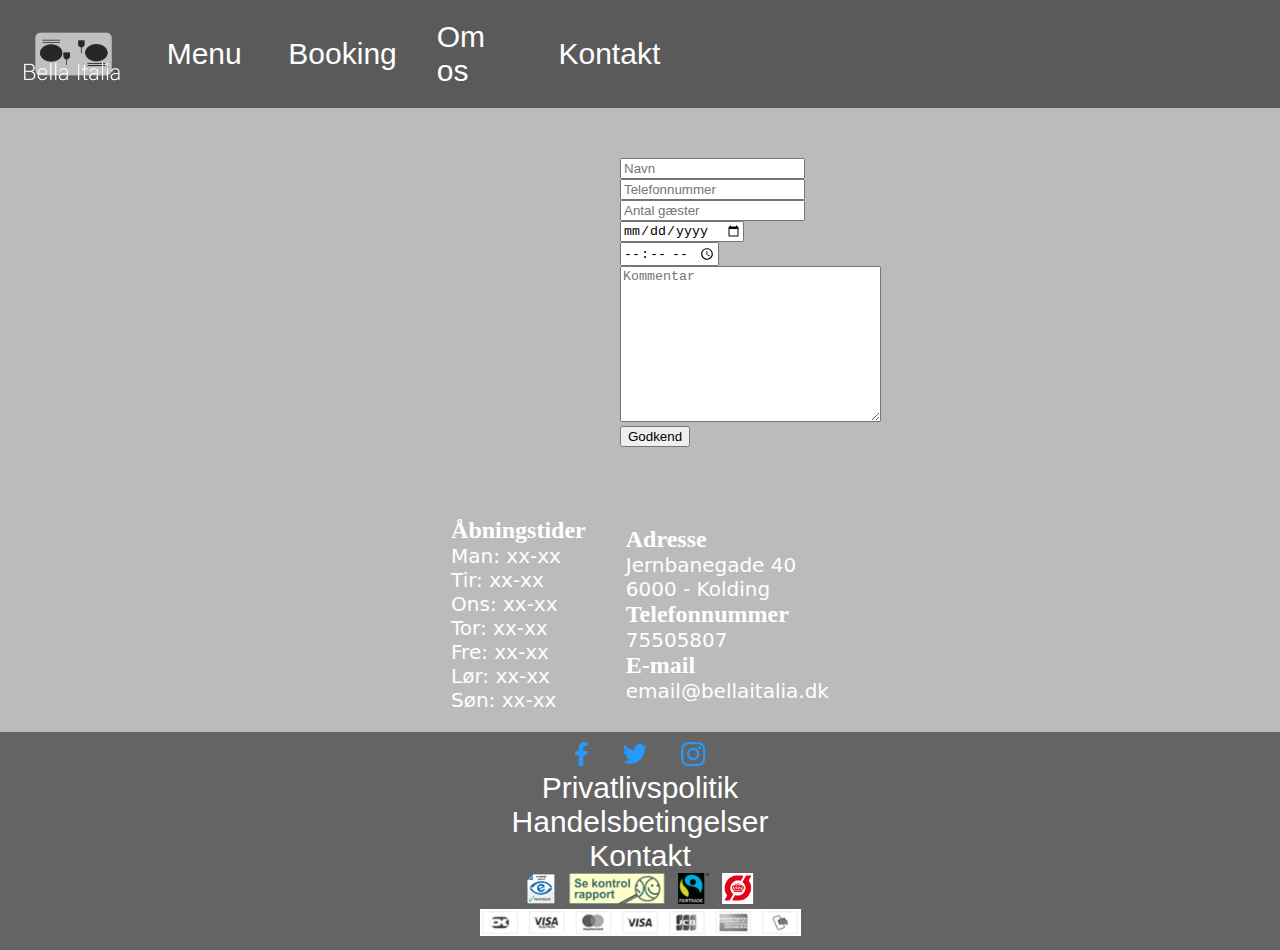
==== booking.html @ 9c7b3f9c "Bella Italia" ====
<!doctype html>
<html>
<head>
<meta charset="utf-8">
	<meta name="viewport" content="width=-device-width, initial-scale=1.0">
	<link rel="stylesheet" href="css/stylesheet.css">
	<link rel="stylesheet" href="https://use.fontawesome.com/releases/v5.6.1/css/all.css" integrity="sha384-gfdkjb5BdAXd+lj+gudLWI+BXq4IuLW5IT+brZEZsLFm++aCMlF1V92rMkPaX4PP" crossorigin="anonymous">
	<title>Booking</title>
</head>

<body>
	<header>
		<nav class="firstnav">
			<a href="index.html" ><img class="logo" src="img/logo.png" alt="Bella Italia"></a>
			<i class="fas fa-bars fa-2x navToggle"></i>
		</nav>
		<nav class="secondnav">
			<ul>
				<li><a href="menu.html">Menu</a></li>
				<li><a href="booking.html">Booking</a></li>
				<li><a href="voreshistorie.html">Om os</a></li>
				<li><a href="#kontaktinfo">Kontakt</a></li>
			</ul>
		</nav>
	</header>
	
	<main>
		<section class="booksite">
		<form class="bookingsite" action="#">
			<section class="input">
				<input type="text" name="fname" placeholder="Navn">
				<input type="tel" name="usrtel" placeholder="Telefonnummer">
				<input type="number" placeholder="Antal gæster">
				<input type="date" name="bday">
				<input type="time" name="usr_time">
				
				<textarea name="message" id="textmsg" cols="30" rows="10" placeholder="Kommentar"></textarea>
				<input type="submit" value="Godkend">
			</section>
		</form>
		</section>
	</main>
		<article id="kontaktinfo">
			<section class="openclose">
				<h2>Åbningstider</h2>
				<p>Man: xx-xx</p>
				<p>Tir: xx-xx</p>
				<p>Ons: xx-xx</p>
				<p>Tor: xx-xx</p>
				<p>Fre: xx-xx</p>
				<p>Lør: xx-xx</p>
				<p>Søn: xx-xx</p>
			</section>
			<section class="adresse">
				<h2>Adresse</h2>
				<p>Jernbanegade 40 <br>6000 - Kolding</p>
				<h2>Telefonnummer</h2>
				<p>75505807</p>
				<h2>E-mail</h2>
				<p>email@bellaitalia.dk</p>
				<p></p>
			</section>
		</article>
	<footer>
		<section class="footlinks">
			<nav>
				<ul>
					<li><img src="img/social.png" alt="Sociale medier"></li>
					<li><a href="#">Privatlivspolitik</a></li>
					<li><a href="#">Handelsbetingelser</a></li>
					<li><a href="kontakt.html">Kontakt</a></li>
					<li><img src="img/maerker.png" alt="Mærker"></li>
					<li><img src="img/pay.png" alt="Betaling"></li>
				</ul>
			</nav>
		</section>
	</footer>
</body>
</html>
---- css/stylesheet.css ----
@charset "utf-8";
/* CSS Document */

*{
	margin:0;
	box-sizing:border-box;
}

body{
	background-color:#BBBBBB
}

a{
	color:white;
	text-decoration:none;
	font-family:"Alegreya Sans", sans-serif;
	font-size:30px;
}

p{
	font-family:Segoe, "Segoe UI", "DejaVu Sans", "Trebuchet MS", Verdana, "sans-serif";
	font-size:20px;
	color:white;
}

h1, h2, h3{
	font-family:"Avenir Next LT Pro Condensed 5184", "Alegreya Sans", sans serif;
	color:white;
}

ul{
	list-style-type:none;
	padding:0;
}

	/* Navigationsbar*/

header{
	position:sticky;
	top:0;
	background-color:#5A5A5A;
	
}
.logo{
	height:80px;
}

.firstnav {
	display: flex;
	justify-content: space-between;
	align-items: center;
	width: 100%;
	padding:0 20px 0 20px;
	color:white;
}

.secondnav {
	display:none;
}

.secondnav ul {
	padding: 0;
	margin: 0;
	list-style-type: none;
}

.secondnav li {
	padding: 20px 20px;
	width: 100%;
	
}

.toggleShow {
	display: flex;
	flex-direction: column;
	align-items:center;
}


	/*Landing*/

.heroimg{
	height:100vh;
	max-width:100%;
	background-image:url("../img/heroimg.jpg");
	background-repeat:no-repeat;
	background-size:cover;
	background-attachment:fixed;
	display:flex;
	justify-content:center;
}

.heroimg h1{
	font-size:50px;
}

.landingtext{
	height:259px;
	text-align:center;
	display:flex;
	justify-content:center;
	align-items:center;
}




	/*Information (booking og åbningstider)*/

.bookingbtn{
	max-height:66vh;
	width:100%;
	object-fit:cover;
}



	/*Slides*/

.slideimg{
	height:45vh;
	margin-top:20px;
	margin-bottom:20px;
	background-image:url("../img/spaghetti.jpg");
	background-repeat:no-repeat;
	background-size:cover;
	max-width:100%;
}

	/*Menu billeder*/

.menubilleder{
	display:block;
	display:flex;
	flex-wrap:wrap;
	justify-content:center;
	margin:0;
	
	
}

.menubilleder img{
	min-height:40vh;
	max-height:60vh;
	width:auto;
	max-width:50vw;
	object-fit:cover;
}

#kontaktinfo{
	display:flex;
	justify-content:center;
	align-items:center;
	margin:20px 0 20px 0;
}

.openclose{
	margin-right:20px;
}

.adresse{
	margin-left:20px;
}


	/*Om os*/


.omos{
	display:flex;
	flex-direction:column;

}
.omos p{
	margin:20px;
}

.omos img{
	width:100%;
	height:auto;
}



	/*Footer*/

footer{
	background-color:#646464
}


.footlinks a{
	padding:10px;
}
.footlinks ul{
	list-style-type:none;
	padding:10px;
	display:flex;
	flex-flow:column nowrap;
	align-items:center;
	justify-content: space-around;
}

	/*Booking side*/

.booksite{
	width:100%;
}

.bookingsite{
	display:flex;
	flex-direction:column;
	align-items:center;
	padding:30px;
	
}

.input{
	padding:20px;
	max-width:80px;
}

	/*Menu*/

.menutitle{
	text-align:center;
}
.menubar{
	width:100%;
	background-color:#5A5A5A;
}

.menubar ul{
	display:flex;
	align-items:center;
	justify-content:center;
	flex-wrap:wrap;
}

.menubar li{
	padding:10px;
}

.menuer li{
	margin:30px;
	padding:10px;
	border-bottom:solid 1px black;
}

.allemenu{
	display:flex;
	flex-direction:column;
	align-items:center;
	text-align:center;
	
}

#drinkvin{
	display:flex;
	flex-direction:row;
}

.tiltop{
	display:flex;
	justify-content:flex-end;
	position:sticky;
	bottom:40px;
	margin-right:20px;
	
}

	/*Media Queries*/

@media screen and (min-width: 1024px) {
	
header {
	display: flex;
	justify-content:flex-end;
}
	
.logo{
	display:flex;
}
	
.firstnav {
	width: auto;
}
.secondnav {
	display: flex;
	width: 100%;
}
	
.secondnav ul {
	display: flex;
	align-items: center;
	justify-content:center;
	}
	
.navToggle {
	display:none;
}
	
	/*Menu side*/
	
	.menubar{
		position:sticky;
		top:90px;
		border-top:1px solid white;
	}
	
	.tiltop{
		position:sticky;
		right:30px;
		bottom:30px;
	}
	
}
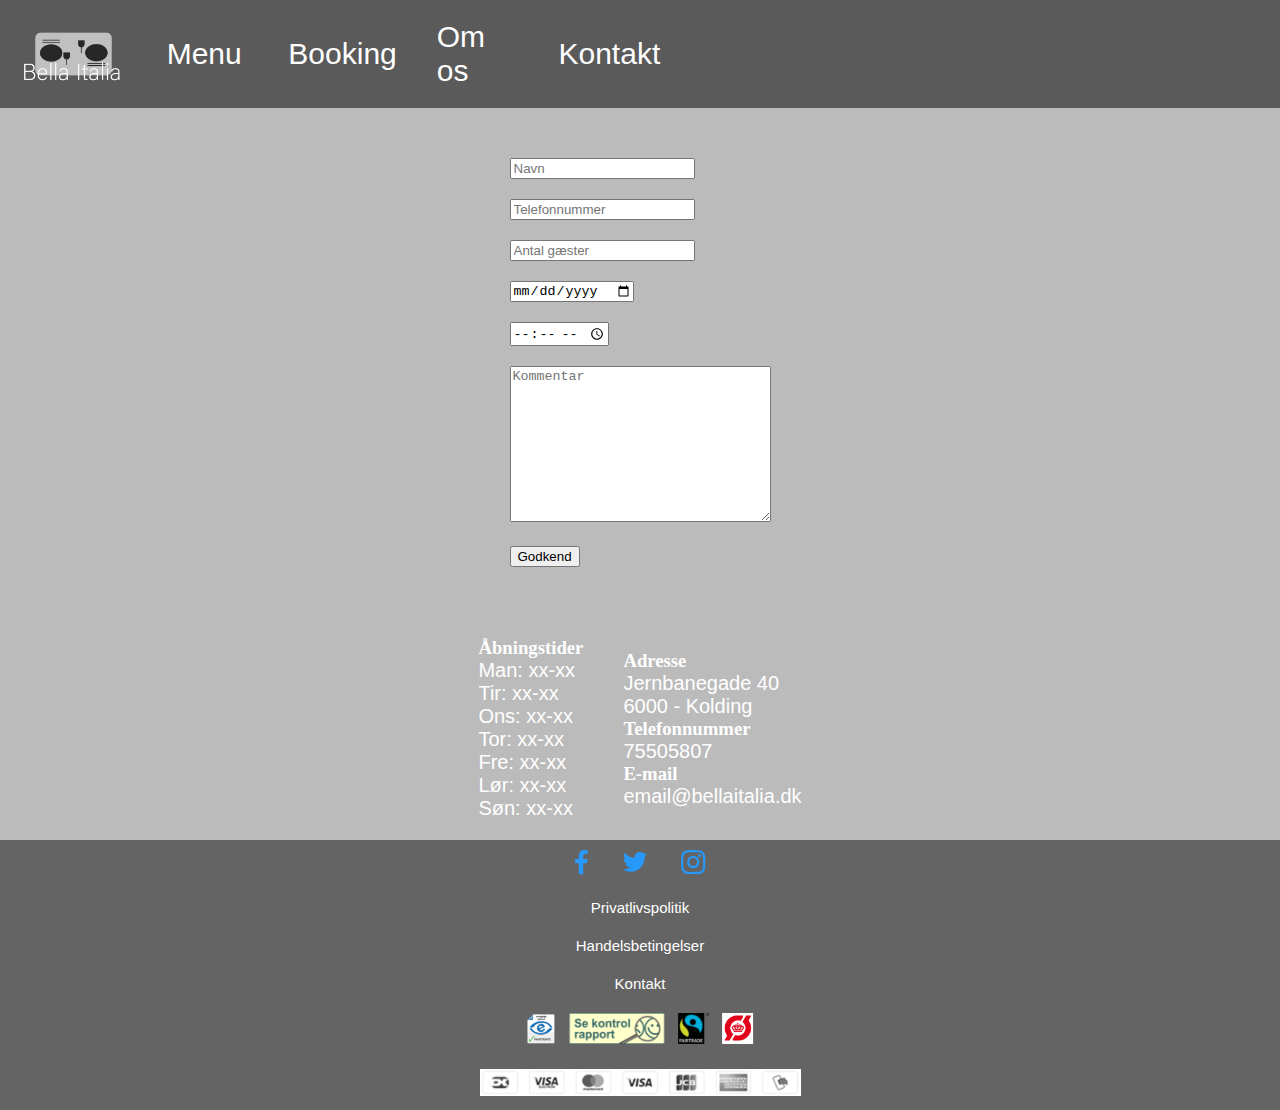
==== commit d648f28e: "rettelser" ====
--- a/booking.html
+++ b/booking.html
@@ -28,21 +28,22 @@
 		<section class="booksite">
 		<form class="bookingsite" action="#">
 			<section class="input">
-				<input type="text" name="fname" placeholder="Navn">
-				<input type="tel" name="usrtel" placeholder="Telefonnummer">
-				<input type="number" placeholder="Antal gæster">
-				<input type="date" name="bday">
-				<input type="time" name="usr_time">
-				
-				<textarea name="message" id="textmsg" cols="30" rows="10" placeholder="Kommentar"></textarea>
-				<input type="submit" value="Godkend">
+				<ul>
+					<li><input type="text" name="fname" placeholder="Navn"></li>
+					<li><input type="tel" name="usrtel" placeholder="Telefonnummer"></li>
+					<li><input type="number" placeholder="Antal gæster"></li>
+					<li><input type="date" name="bday"></li>
+					<li><input type="time" name="usr_time"></li>
+					<li><textarea name="message" id="textmsg" cols="30" rows="10" placeholder="Kommentar"></textarea></li>
+					<li><input type="submit" value="Godkend"></li>
+				</ul>
 			</section>
 		</form>
 		</section>
 	</main>
 		<article id="kontaktinfo">
 			<section class="openclose">
-				<h2>Åbningstider</h2>
+				<h3>Åbningstider</h3>
 				<p>Man: xx-xx</p>
 				<p>Tir: xx-xx</p>
 				<p>Ons: xx-xx</p>
@@ -52,11 +53,11 @@
 				<p>Søn: xx-xx</p>
 			</section>
 			<section class="adresse">
-				<h2>Adresse</h2>
+				<h3>Adresse</h3>
 				<p>Jernbanegade 40 <br>6000 - Kolding</p>
-				<h2>Telefonnummer</h2>
+				<h3>Telefonnummer</h3>
 				<p>75505807</p>
-				<h2>E-mail</h2>
+				<h3>E-mail</h3>
 				<p>email@bellaitalia.dk</p>
 				<p></p>
 			</section>
@@ -68,7 +69,7 @@
 					<li><img src="img/social.png" alt="Sociale medier"></li>
 					<li><a href="#">Privatlivspolitik</a></li>
 					<li><a href="#">Handelsbetingelser</a></li>
-					<li><a href="kontakt.html">Kontakt</a></li>
+					<li><a href="#kontakt">Kontakt</a></li>
 					<li><img src="img/maerker.png" alt="Mærker"></li>
 					<li><img src="img/pay.png" alt="Betaling"></li>
 				</ul>
--- a/css/stylesheet.css
+++ b/css/stylesheet.css
@@ -13,12 +13,12 @@
 a{
 	color:white;
 	text-decoration:none;
+	font-family:'Avenir Next LT Pro Condensed 5184', 'Alegreya Sans', sans-serif;
+	font-size:30px;
+}
+
+p{
 	font-family:"Alegreya Sans", sans-serif;
-	font-size:30px;
-}
-
-p{
-	font-family:Segoe, "Segoe UI", "DejaVu Sans", "Trebuchet MS", Verdana, "sans-serif";
 	font-size:20px;
 	color:white;
 }
@@ -92,6 +92,7 @@
 
 .heroimg h1{
 	font-size:50px;
+	text-align:center;
 }
 
 .landingtext{
@@ -190,15 +191,18 @@
 
 
 .footlinks a{
-	padding:10px;
+	font-size:15px;
 }
 .footlinks ul{
 	list-style-type:none;
+	display:flex;
+	flex-flow:column nowrap;
+	align-items:center;
+	justify-content: space-around;
+}
+
+.footlinks li{
 	padding:10px;
-	display:flex;
-	flex-flow:column nowrap;
-	align-items:center;
-	justify-content: space-around;
 }
 
 	/*Booking side*/
@@ -216,8 +220,14 @@
 }
 
 .input{
-	padding:20px;
-	max-width:80px;
+	display:flex;
+	flex-direction:column;
+	align-items:center;
+	justify-content:center;
+}
+
+.input li{
+	margin:20px;
 }
 
 	/*Menu*/
